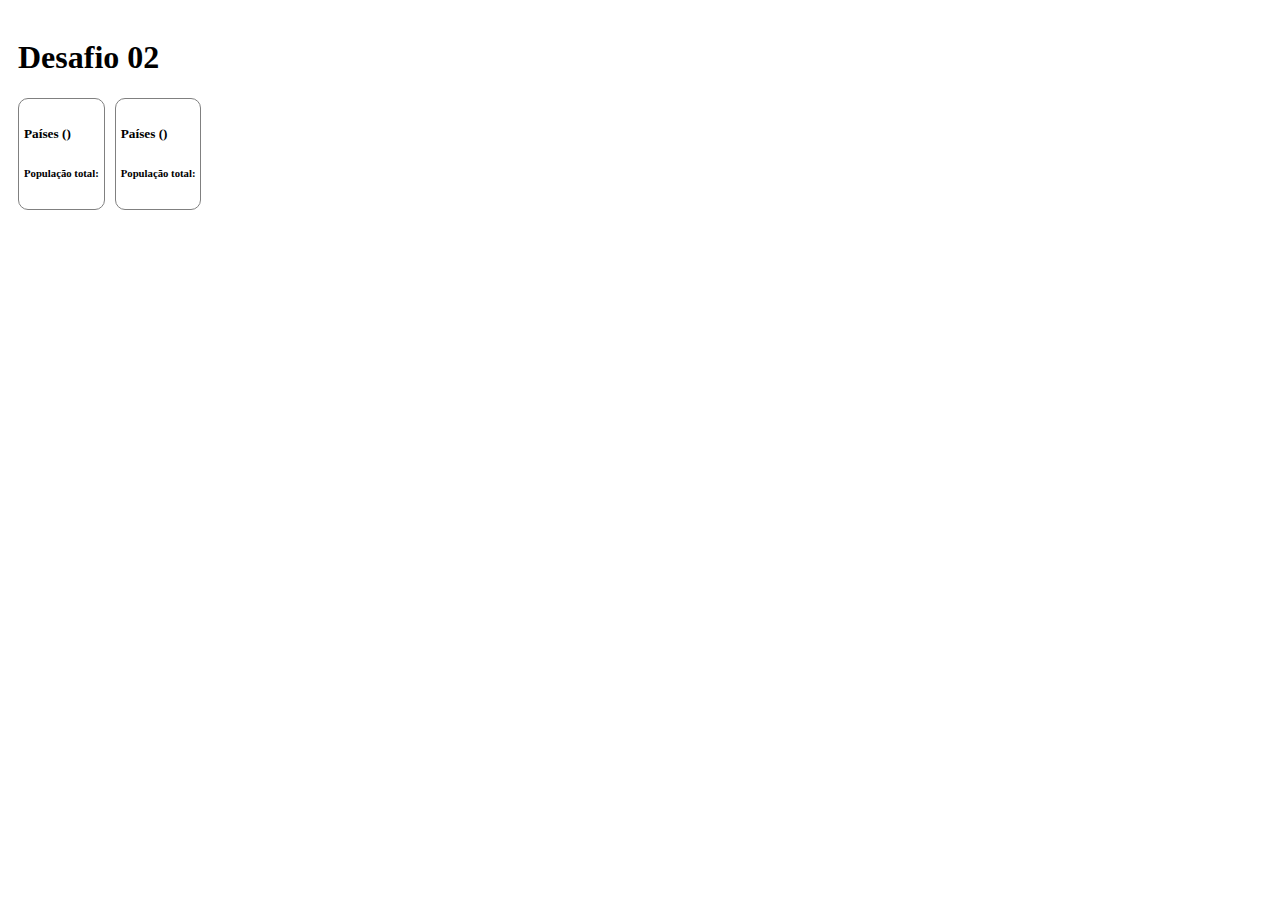
==== igti/desafio2/index.html @ 800ec400 "envio" ====
<!DOCTYPE html>
<html lang="en">
<head>
  <meta charset="UTF-8">
  <meta name="viewport" content="width=device-width, initial-scale=1.0">
  <link rel="stylesheet" href="./css/style.css">
  <title>Document</title>
</head>
<body>
  <h1>Desafio 02</h1>

  <div class="country-container">
    <div class="country-list">
      <h5>Países (<span id="countCountry"></span>) </h5>
      <h6>População total: <span id="totalPopulationList"></span></h6>
      <div id="tabCountries"></div>
    </div>
    <div class="country-list">
      <h5>Países (<span id="countFavorites"></span>) </h5>
      <h6>População total: <span id="totalPopulationFavorites"></span></h6>
      <div id="tabFavorites"></div>
    </div>
  </div>

  <script src="./js/script.js"></script>
</body>
</html>
---- igti/desafio2/css/style.css ----
body {
  padding: 10px;
}

img {
  width: 50px;
  height: 50px;
  margin-right: 10px;
  margin-left: 10px;
  border-radius: 50px;
}

.country-container {
  display: flex;
}

.country {
  display: flex;
  flex-direction: row;
  align-items: center;
}

.add {
  border-radius: 50%;
  background-color: darkgreen;
  color: white;
  font-weight: bold;
}

.country-list {
  padding: 5px;
  border: 1px solid grey;
  border-radius: 10px;
  margin-right: 10px;
}
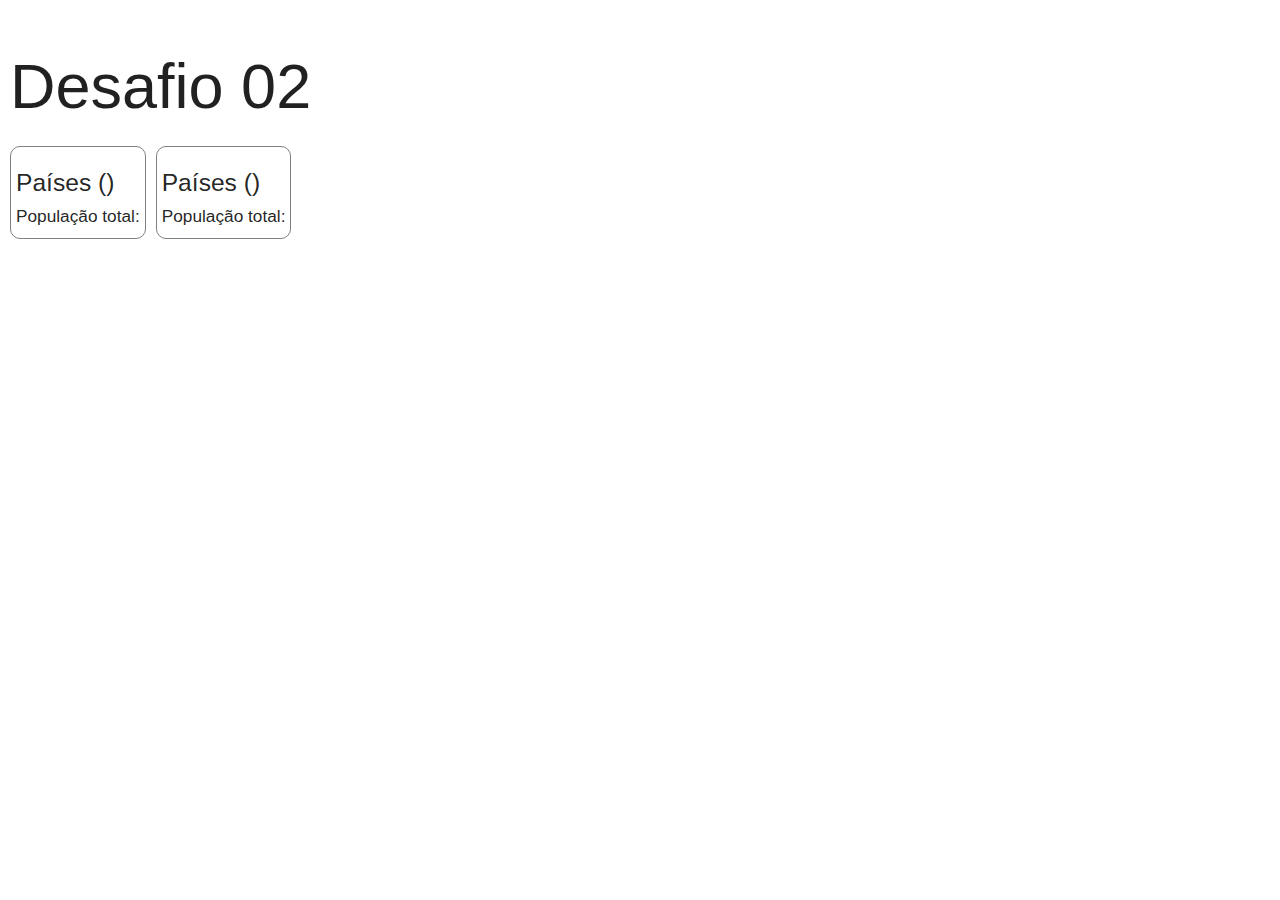
==== commit 95eed896: "vital dev" ====
--- a/igti/desafio2/index.html
+++ b/igti/desafio2/index.html
@@ -3,6 +3,12 @@
 <head>
   <meta charset="UTF-8">
   <meta name="viewport" content="width=device-width, initial-scale=1.0">
+    <!-- Compiled and minified CSS -->
+    <link rel="stylesheet" href="https://cdnjs.cloudflare.com/ajax/libs/materialize/1.0.0/css/materialize.min.css">
+
+    <!-- Compiled and minified JavaScript -->
+    <script src="https://cdnjs.cloudflare.com/ajax/libs/materialize/1.0.0/js/materialize.min.js"></script>
+            
   <link rel="stylesheet" href="./css/style.css">
   <title>Document</title>
 </head>
@@ -11,7 +17,7 @@
 
   <div class="country-container">
     <div class="country-list">
-      <h5>Países (<span id="countCountry"></span>) </h5>
+      <h5>Países (<span id="countCountrys"></span>) </h5>
       <h6>População total: <span id="totalPopulationList"></span></h6>
       <div id="tabCountries"></div>
     </div>
